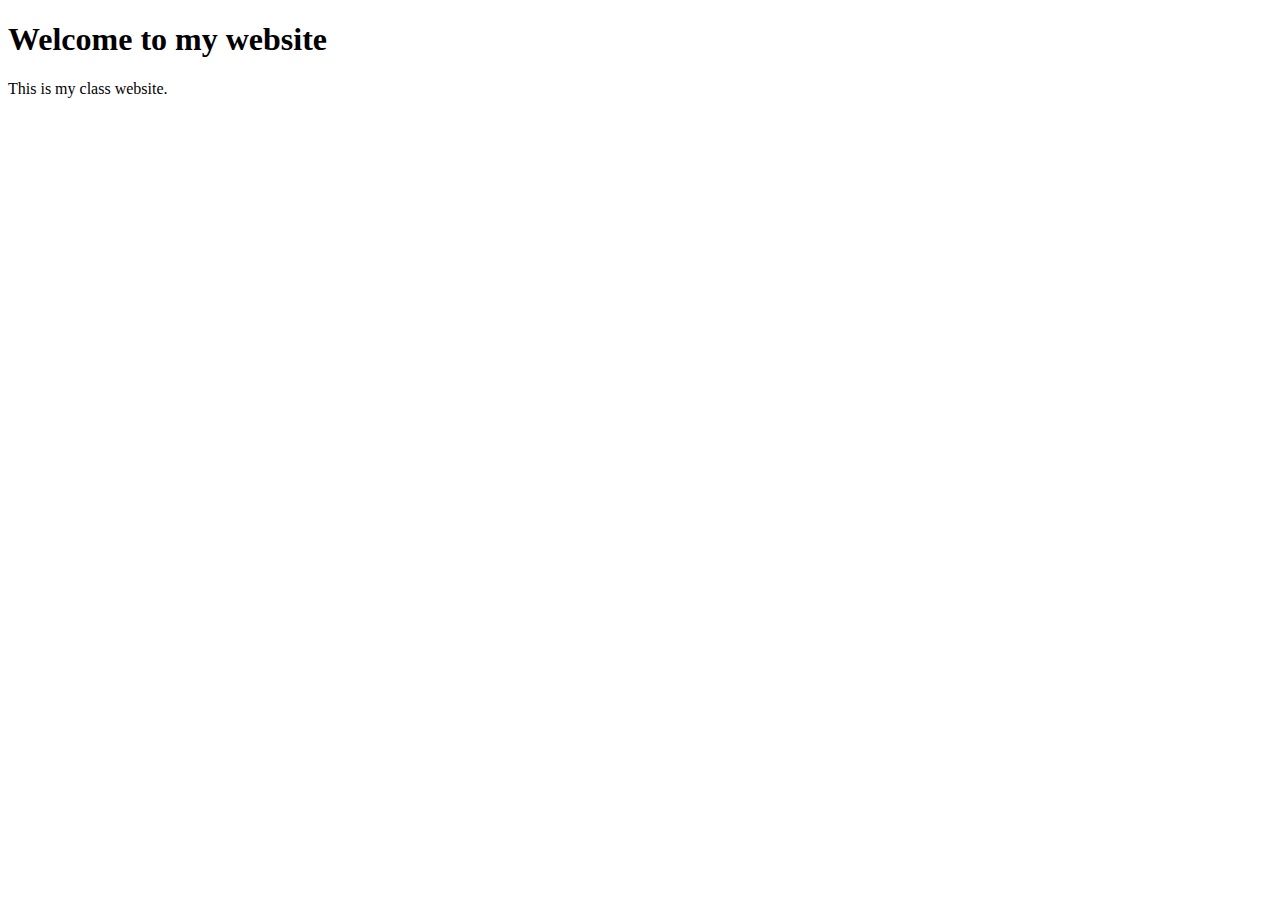
==== index.html @ a4c37384 "intial commit" ====
<!doctype html>
<hmtl>
<head>
    <title>MMP 310</title>
    <link rel="stylesheet" type="text/css" href="css/style.css">
    <meta charset="utf-8">
</head>
<body>
<h1>Welcome to my website</h1>
<p>This is my class website.</p>
<img src="img/cat.jpg.jpg" alt="">   
</body>    
</hmtl>
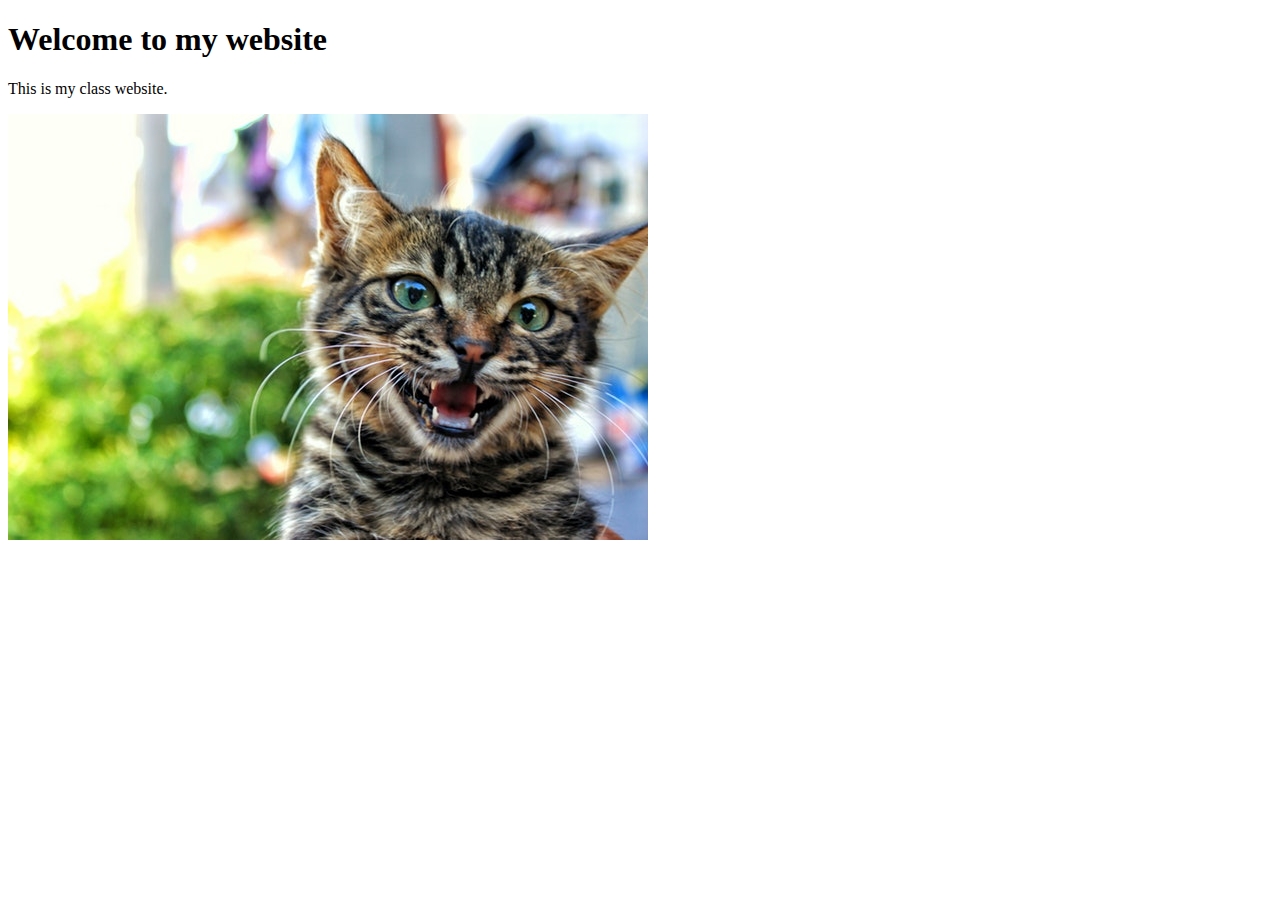
==== commit 1f03e698: "fixed cat img" ====
--- a/index.html
+++ b/index.html
@@ -8,6 +8,6 @@
 <body>
 <h1>Welcome to my website</h1>
 <p>This is my class website.</p>
-<img src="img/cat.jpg.jpg" alt="">   
+<img src="img/cat.jpg">  
 </body>    
 </hmtl>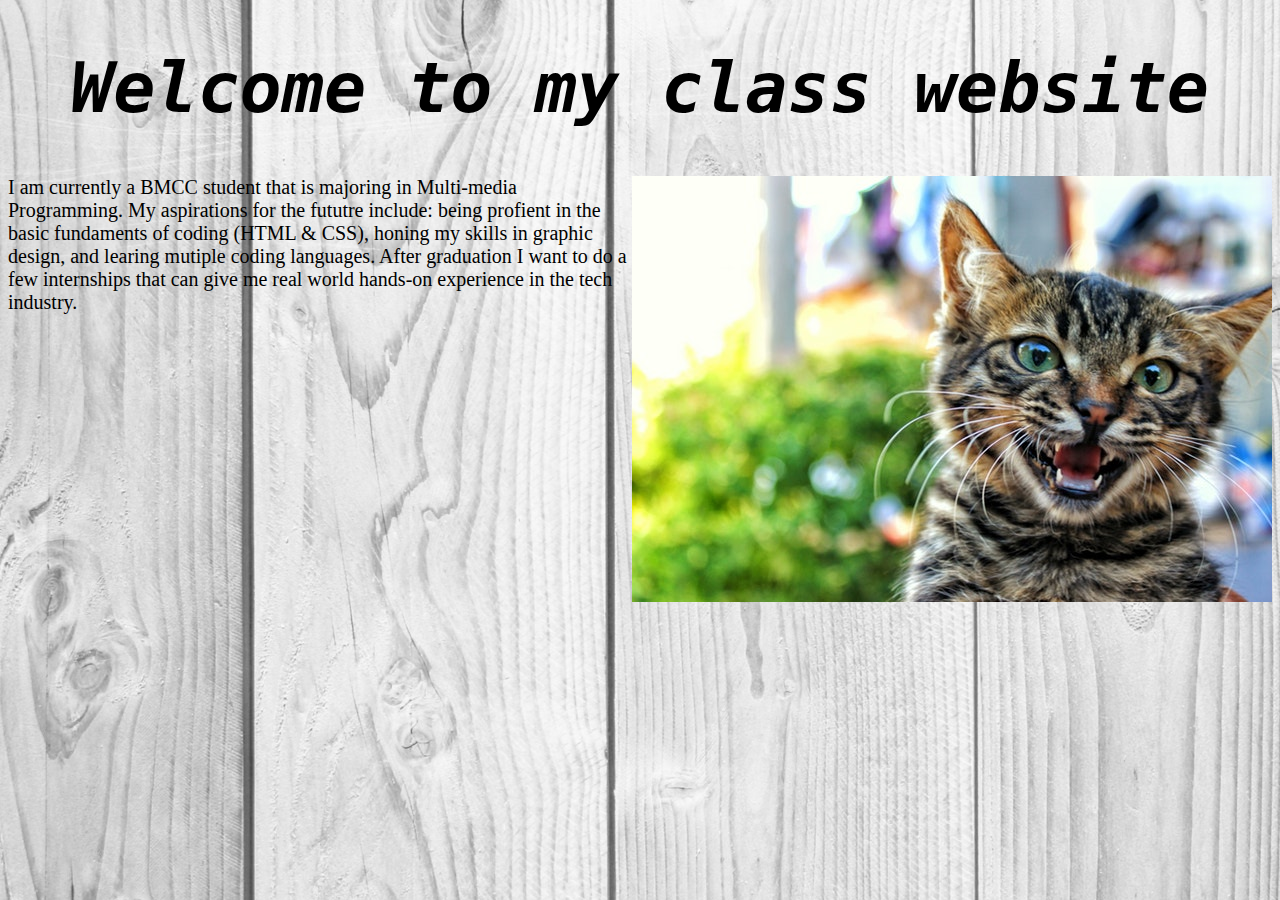
==== commit 58c69302: "adds input" ====
--- a/index.html
+++ b/index.html
@@ -6,8 +6,8 @@
     <meta charset="utf-8">
 </head>
 <body>
-<h1>Welcome to my website</h1>
-<p>This is my class website.</p>
-<img src="img/cat.jpg">  
+<h1>Welcome to my class website</h1>
+<p><img src="img/cat.jpg"></p>
+<p>I am currently a BMCC student that is majoring in Multi-media Programming. My aspirations for the fututre include: being profient in the basic fundaments of coding (HTML & CSS), honing my skills in graphic design, and learing mutiple coding languages. After graduation I want to do a few internships that can give me real world hands-on experience in the tech industry.  </p> 
 </body>    
 </hmtl>--- a/css/style.css
+++ b/css/style.css
@@ -0,0 +1,17 @@
+body {
+    background-color: darkkhaki;
+    background-image: url(../img/2by4.jpeg);
+    font-family: verdana;
+    font-size: 20px;
+}
+
+img{
+    float: right;
+}
+
+h1{
+    text-align: center;
+    font-family: monospace;
+    font-size: 70px;
+    font-style: oblique;
+}